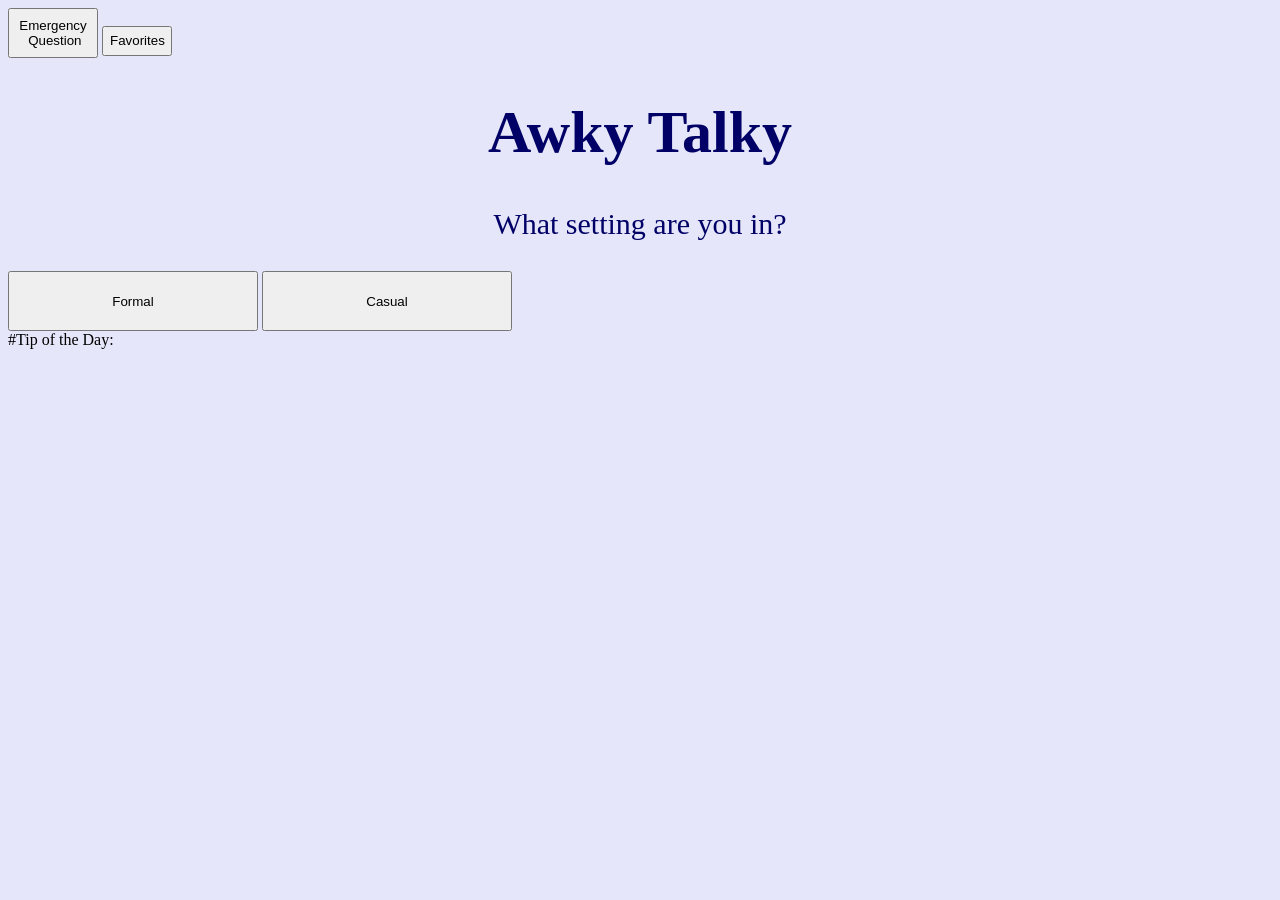
==== awkytalkyhomepage (2).html @ 287d37a6 "our better version of our homepage it has css in it now :-)" ====
<head>
<link rel="stylesheet" type="text/css" href="alkytalkyhomepage2.css">
</head>
<body bgcolor="#E6E6FA" ID=homepage>
    <input id=Equestion type="button" value="Emergency
 Question" title="Ebutton" style="width: 90px; height:50px"/>
    <input id=fav type="button" value="Favorites"style="width: 70px; height:30px"/> 
    <div style="color:#000066">
        <div style="font-size:30px">
            <div style="font-family:Georgia">
                 <H1><center>Awky Talky</center></H1>
        <p><center>What setting are you in?</center></p>
        </div></div></div>   
<input id="formal" type="submit"  value="Formal" title="formal" style="width: 250px; height: 60px"/>  
    
<input id="casual" type="submit" value="Casual" title="Casual" style="width: 250px; height: 60px"/>
    
          <div class="tip" id="tip">#Tip of the Day:</div>
   </div>

                
</body>
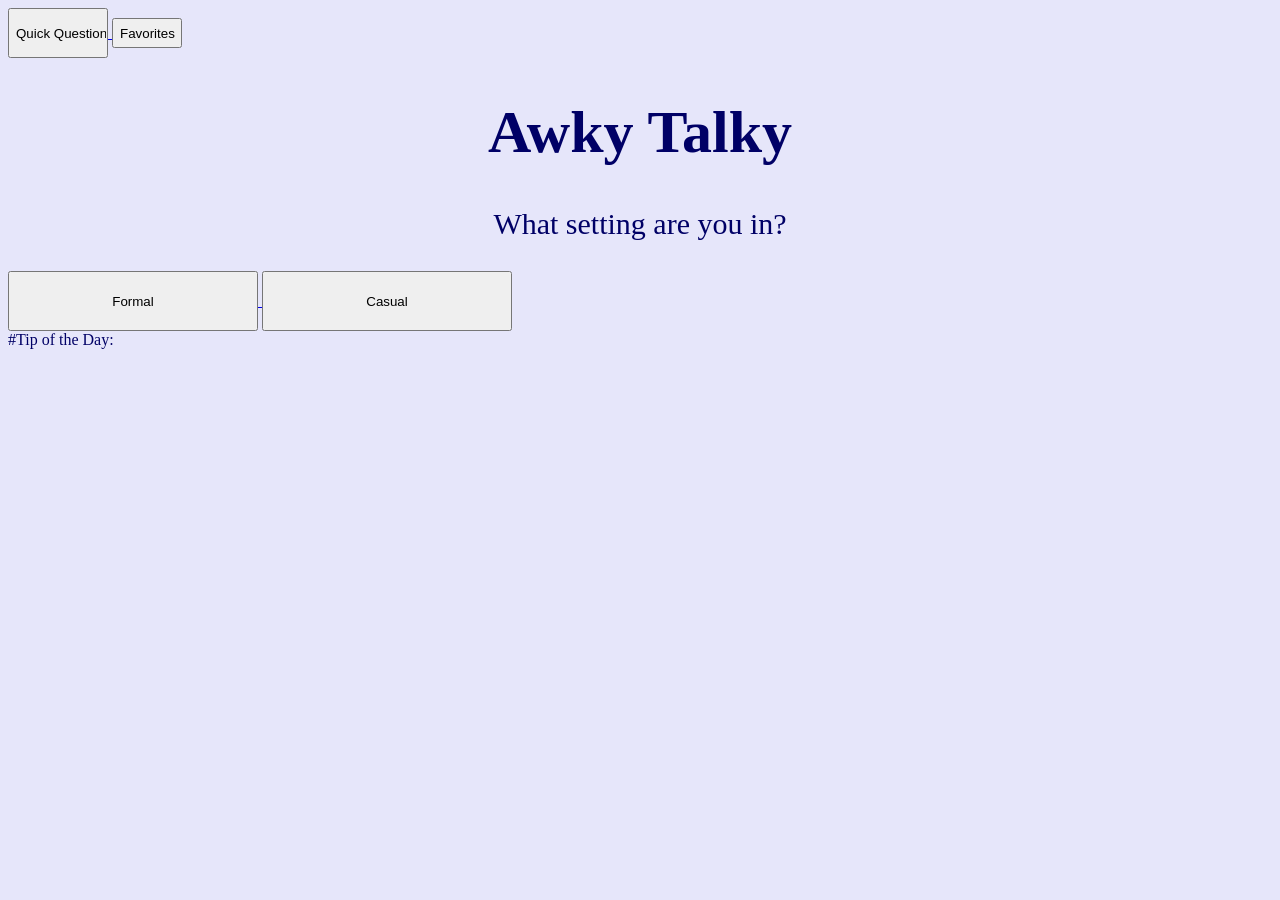
==== commit ed2deb4f: "This is our functioning and up to date homepage i deleted the other one" ====
--- a/awkytalkyhomepage (2).html
+++ b/awkytalkyhomepage (2).html
@@ -1,22 +1,49 @@
+
 <head>
-<link rel="stylesheet" type="text/css" href="alkytalkyhomepage2.css">
+
+		<meta name="viewport" content="width=device-width, initial-scale=1">
+
+		<link rel="stylesheet" href="alkytalkyhomepage2.css" />
+		<script src="http://code.jquery.com/jquery-1.9.1.min.js"></script>
+		
+		
 </head>
-<body bgcolor="#E6E6FA" ID=homepage>
-    <input id=Equestion type="button" value="Emergency
- Question" title="Ebutton" style="width: 90px; height:50px"/>
-    <input id=fav type="button" value="Favorites"style="width: 70px; height:30px"/> 
-    <div style="color:#000066">
-        <div style="font-size:30px">
-            <div style="font-family:Georgia">
-                 <H1><center>Awky Talky</center></H1>
-        <p><center>What setting are you in?</center></p>
-        </div></div></div>   
-<input id="formal" type="submit"  value="Formal" title="formal" style="width: 250px; height: 60px"/>  
-    
-<input id="casual" type="submit" value="Casual" title="Casual" style="width: 250px; height: 60px"/>
-    
-          <div class="tip" id="tip">#Tip of the Day:</div>
-   </div>
 
-                
+
+<!-- this is the homepage-->
+<body bgcolor="#E6E6FA" >
+    <div data-role="page" id=homepagebuttons>
+			<a href="blankquestionpage.html">
+				<input align=left id=Equestion type="button" 
+					value="Quick Question" title="Ebutton" 
+					style="width: 100px; height:50px" />
+			</a>
+	
+	
+			<a href= "favoritespage.html">
+				<input align=right id=fav type="button" value="Favorites" 
+				style="width: 70px; height:30px" />
+			</a>
+	
+		<div style="color:#000066">
+			<div style="font-size:30px">
+				<div style="font-family:Georgia">
+					<H1><center>Awky Talky</center></H1>
+					<p><center>What setting are you in?</center></p>
+				</div>
+			</div>
+			
+				<a href= "formalpage.html"> <input id="formal" type="submit"  value="Formal" title="formal" 
+				style="width: 250px; height: 60px"/> </a> 
+        
+				<a href= "casualpage.html"><input id="casual" type="submit" value="Casual" title="Casual" 
+				style="width: 250px; height: 60px"/></a>
+        
+				<div class="tip" id="tip">
+					#Tip of the Day:
+				</div> 
+			
+		</div>
+	</div>
+	
 </body>
